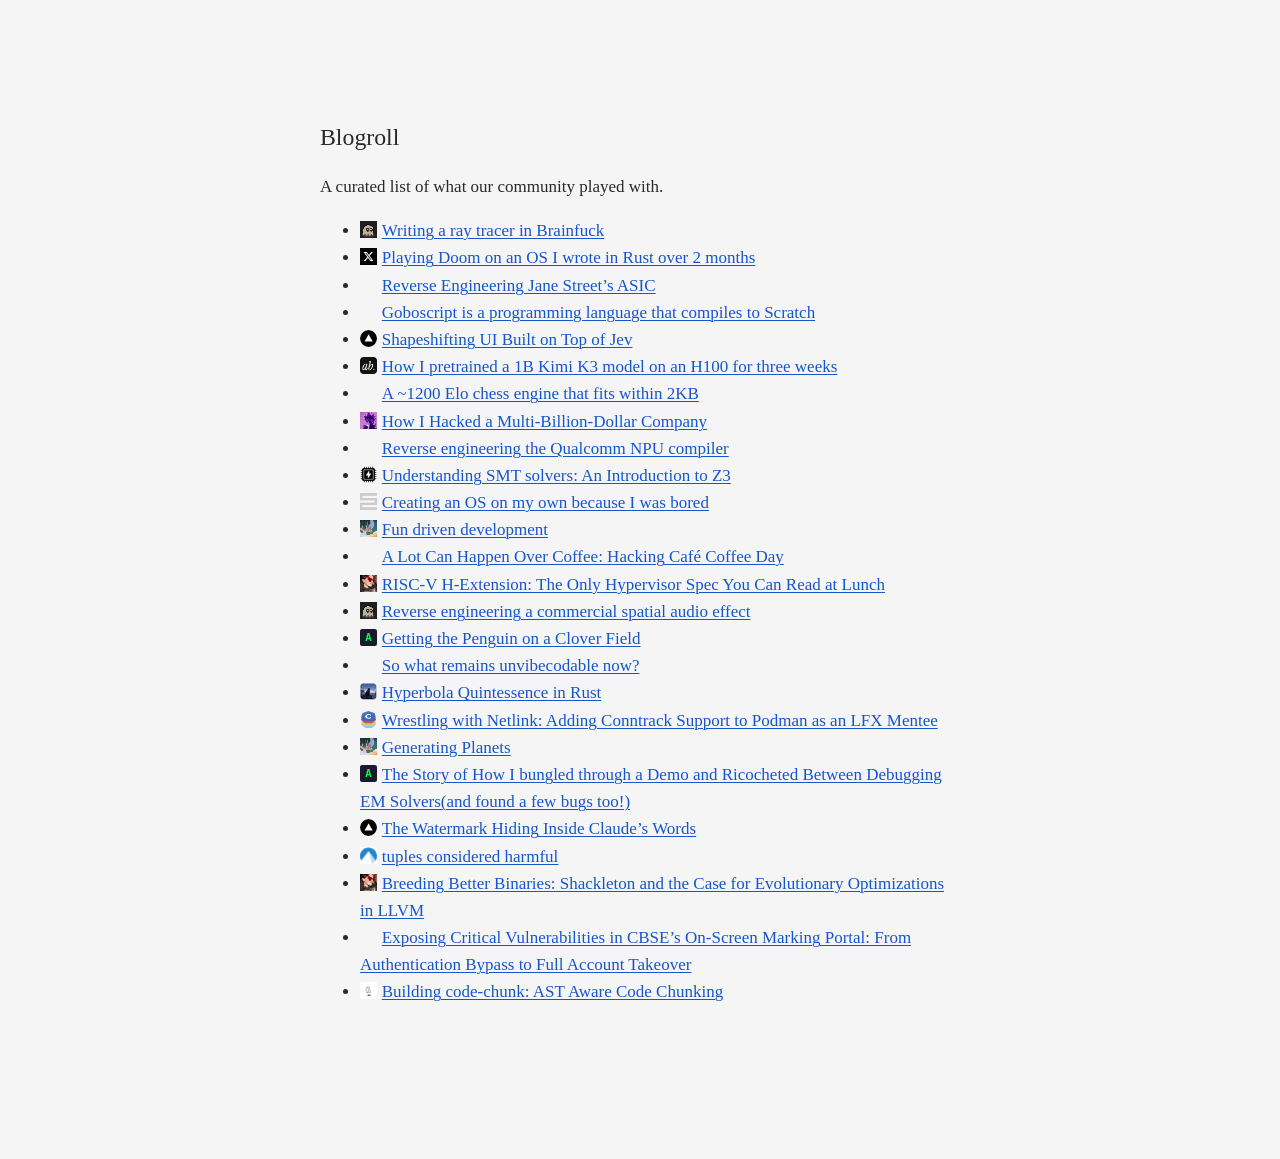
==== blogroll/index.html @ 3fc05bb3 "feat: unify Threadlocked site favicon" ====
<!doctype html>
<html lang="en">
<head>
  <meta charset="utf-8">
  <meta name="viewport" content="width=device-width, initial-scale=1">
  <title>Blogroll — Threadlocked</title>
  <link rel="icon" href="../favicons/threadlocked.png" type="image/png">
  <link rel="stylesheet" href="../style.css?v=2026-10-23-links">
</head>
<body>
  <main>
    <h1>Blogroll</h1>
    <p>A curated list of what our community played with.</p>
    <ul id="blogroll">
      <li><a href="https://datavorous.github.io/writing/qairt/index.html"><img class="link-icon" src="../favicons/datavorous.github.io.png" width="16" height="16" alt="" aria-hidden="true" loading="lazy" decoding="async">Reverse engineering the Qualcomm NPU compiler</a></li>
      <li><a href="https://datavorous.github.io/blog/unvibecodable.html"><img class="link-icon" src="../favicons/datavorous.github.io.png" width="16" height="16" alt="" aria-hidden="true" loading="lazy" decoding="async">So what remains unvibecodable now?</a></li>
      <li><a href="https://ni5arga.com/blog/posts/hacking-cbse/"><img class="link-icon" src="../favicons/ni5arga.com.png" width="16" height="16" alt="" aria-hidden="true" loading="lazy" decoding="async">Exposing Critical Vulnerabilities in CBSE’s On-Screen Marking Portal: From Authentication Bypass to Full Account Takeover</a></li>
      <li><a href="https://ni5arga.com/blog/posts/hacking-ccd/"><img class="link-icon" src="../favicons/ni5arga.com.png" width="16" height="16" alt="" aria-hidden="true" loading="lazy" decoding="async">A Lot Can Happen Over Coffee: Hacking Café Coffee Day</a></li>
      <li><a href="https://blog.podman.io/2025/12/wrestling-with-netlink-adding-conntrack-support-to-podman-as-an-lfx-mentee/"><img class="link-icon" src="../favicons/blog.podman.io.png" width="16" height="16" alt="" aria-hidden="true" loading="lazy" decoding="async">Wrestling with Netlink: Adding Conntrack Support to Podman as an LFX Mentee</a></li>
      <li data-featured><a href="https://blogs.pwnedby.me/blog/hacking-a-multi-billion-dollars-company/"><img class="link-icon" src="../favicons/blogs.pwnedby.me.png" width="16" height="16" alt="" aria-hidden="true" loading="lazy" decoding="async">How I Hacked a Multi-Billion-Dollar Company</a></li>
      <li><a href="https://nolawz.xyz/blog/osdev/"><img class="link-icon" src="../favicons/nolawz.xyz.png" width="16" height="16" alt="" aria-hidden="true" loading="lazy" decoding="async">Creating an OS on my own because I was bored</a></li>
      <li data-featured><a href="https://epestr.com/blog/writing-a-ray-tracer-in-brainfuck/"><img class="link-icon" src="../favicons/epestr.com.png" width="16" height="16" alt="" aria-hidden="true" loading="lazy" decoding="async">Writing a ray tracer in Brainfuck</a></li>
      <li><a href="https://epestr.com/blog/reverse-engineering-a-commercial-spatial-audio-effect/"><img class="link-icon" src="../favicons/epestr.com.png" width="16" height="16" alt="" aria-hidden="true" loading="lazy" decoding="async">Reverse engineering a commercial spatial audio effect</a></li>
      <li><a href="https://namishh.com/blog/devlogs/planet/"><img class="link-icon" src="../favicons/namishh.com.png" width="16" height="16" alt="" aria-hidden="true" loading="lazy" decoding="async">Generating Planets</a></li>
      <li><a href="https://namishh.com/blog/talks/development/"><img class="link-icon" src="../favicons/namishh.com.png" width="16" height="16" alt="" aria-hidden="true" loading="lazy" decoding="async">Fun driven development</a></li>
      <li data-featured><a href="https://shoobham84.github.io/REJS/"><img class="link-icon" src="../favicons/link.svg" width="16" height="16" alt="" aria-hidden="true" loading="lazy" decoding="async">Reverse Engineering Jane Street’s ASIC</a></li>
      <li><a href="https://mooofin.github.io/portfolio/blog/shackleton-llvm-gp.html"><img class="link-icon" src="../favicons/mooofin.github.io.png" width="16" height="16" alt="" aria-hidden="true" loading="lazy" decoding="async">Breeding Better Binaries: Shackleton and the Case for Evolutionary Optimizations in LLVM</a></li>
      <li><a href="https://mooofin.github.io/portfolio/blog/risc-v-hypervisor.html"><img class="link-icon" src="../favicons/mooofin.github.io.png" width="16" height="16" alt="" aria-hidden="true" loading="lazy" decoding="async">RISC-V H-Extension: The Only Hypervisor Spec You Can Read at Lunch</a></li>
      <li><a href="https://www.axisspri.me/plasma/blog/my-journey-with-the-dell-venue-7-native-linux"><img class="link-icon" src="../favicons/www.axisspri.me.svg" width="16" height="16" alt="" aria-hidden="true" loading="lazy" decoding="async">Getting the Penguin on a Clover Field</a></li>
      <li data-featured><a href="https://arneshbanerjee.dev/blog/kimi-k3-for-all.html"><img class="link-icon" src="../favicons/arneshbanerjee.dev.png" width="16" height="16" alt="" aria-hidden="true" loading="lazy" decoding="async">How I pretrained a 1B Kimi K3 model on an H100 for three weeks</a></li>
      <li><a href="https://codeberg.org/aspizu/aspizu.github.io/src/branch/main/tuples-considered-harmful.txt"><img class="link-icon" src="../favicons/codeberg.org.png" width="16" height="16" alt="" aria-hidden="true" loading="lazy" decoding="async">tuples considered harmful</a></li>
      <li data-featured><a href="https://www.anishfn.ink/writing/shapeshift"><img class="link-icon" src="../favicons/www.anishfn.ink.png" width="16" height="16" alt="" aria-hidden="true" loading="lazy" decoding="async">Shapeshifting UI Built on Top of Jev</a></li>
      <li><a href="https://www.anishfn.ink/writing/the-watermark-hiding-inside-claude-s-words"><img class="link-icon" src="../favicons/www.anishfn.ink.png" width="16" height="16" alt="" aria-hidden="true" loading="lazy" decoding="async">The Watermark Hiding Inside Claude’s Words</a></li>
      <li><a href="https://www.nexxel.dev/blog/code-chunk"><img class="link-icon" src="../favicons/www.nexxel.dev.png" width="16" height="16" alt="" aria-hidden="true" loading="lazy" decoding="async">Building code-chunk: AST Aware Code Chunking</a></li>
      <li><a href="https://de-engineer.github.io/SMT-Solvers/"><img class="link-icon" src="../favicons/de-engineer.github.io.png" width="16" height="16" alt="" aria-hidden="true" loading="lazy" decoding="async">Understanding SMT solvers: An Introduction to Z3</a></li>
      <li><a href="https://rohith.net/posts/hyperbola-quintessence-in-rust/"><img class="link-icon" src="../favicons/rohith.net.png" width="16" height="16" alt="" aria-hidden="true" loading="lazy" decoding="async">Hyperbola Quintessence in Rust</a></li>
      <li><a href="https://www.axisspri.me/plasma/blog/jaam_solver_gauntlet_blog_draft_updated"><img class="link-icon" src="../favicons/www.axisspri.me.svg" width="16" height="16" alt="" aria-hidden="true" loading="lazy" decoding="async">The Story of How I bungled through a Demo and Ricocheted Between Debugging EM Solvers(and found a few bugs too!)</a></li>
      <li data-featured><a href="https://x.com/thatmagicalcat_/status/2050139356225253672"><img class="link-icon" src="../favicons/x.com.png" width="16" height="16" alt="" aria-hidden="true" loading="lazy" decoding="async">Playing Doom on an OS I wrote in Rust over 2 months</a></li>
      <li data-featured><a href="https://news.ycombinator.com/item?id=44026799"><img class="link-icon" src="../favicons/news.ycombinator.com.png" width="16" height="16" alt="" aria-hidden="true" loading="lazy" decoding="async">Goboscript is a programming language that compiles to Scratch</a></li>
      <li data-featured><a href="https://news.ycombinator.com/item?id=47014500"><img class="link-icon" src="../favicons/news.ycombinator.com.png" width="16" height="16" alt="" aria-hidden="true" loading="lazy" decoding="async">A ~1200 Elo chess engine that fits within 2KB</a></li>
    </ul>
  </main>
  <script>
    function shuffle(items) {
      const result = [...items];
      for (let i = result.length - 1; i > 0; i--) {
        const j = Math.floor(Math.random() * (i + 1));
        [result[i], result[j]] = [result[j], result[i]];
      }
      return result;
    }

    const blogroll = document.getElementById("blogroll");
    const items = Array.from(blogroll.children);
    const featured = items.filter(item => item.hasAttribute("data-featured"));
    const remaining = items.filter(item => !item.hasAttribute("data-featured"));
    blogroll.replaceChildren(...shuffle(featured), ...shuffle(remaining));
  </script>
</body>
</html>
---- style.css ----
body {
  max-width: 640px;
  margin: 0 auto;
  padding: 6em 1.5em 8em;
  font-family: Georgia, serif;
  font-size: 17px;
  line-height: 1.6;
  color: #292929;
  background: #f5f5f5;
}
h1, h2, h3 {
  font-family: Georgia, serif;
  font-weight: normal;
}
h1 { font-size: 1.4em; }
h2 { font-size: 1.2em; }
h3 { font-size: 1em; }
.article-date { margin-top: -.6em; color: #767a82; font-size: .9em; }
strong { font-weight: normal; font-style: italic; }
a, a:visited {
  color: #1656cc;
  text-decoration-line: underline;
  text-decoration-style: solid;
  text-decoration-color: currentColor;
  text-decoration-thickness: 1px;
  text-underline-offset: .12em;
}
a .link-icon { display: inline-block; width: 1em; height: 1em; max-width: none; margin-right: .28em; vertical-align: -.12em; object-fit: contain; }
figure { width: 100%; max-width: 100%; margin: 1.5em 0; }
img { display: block; max-width: 100%; height: auto; }
figure img { width: 100%; }
figcaption { margin-top: .4em; color: #767a82; font-size: .9em; font-style: italic; }
@media (max-width: 480px) {
  body { font-size: 17px; padding: 4em 1.25em 6em; }
}
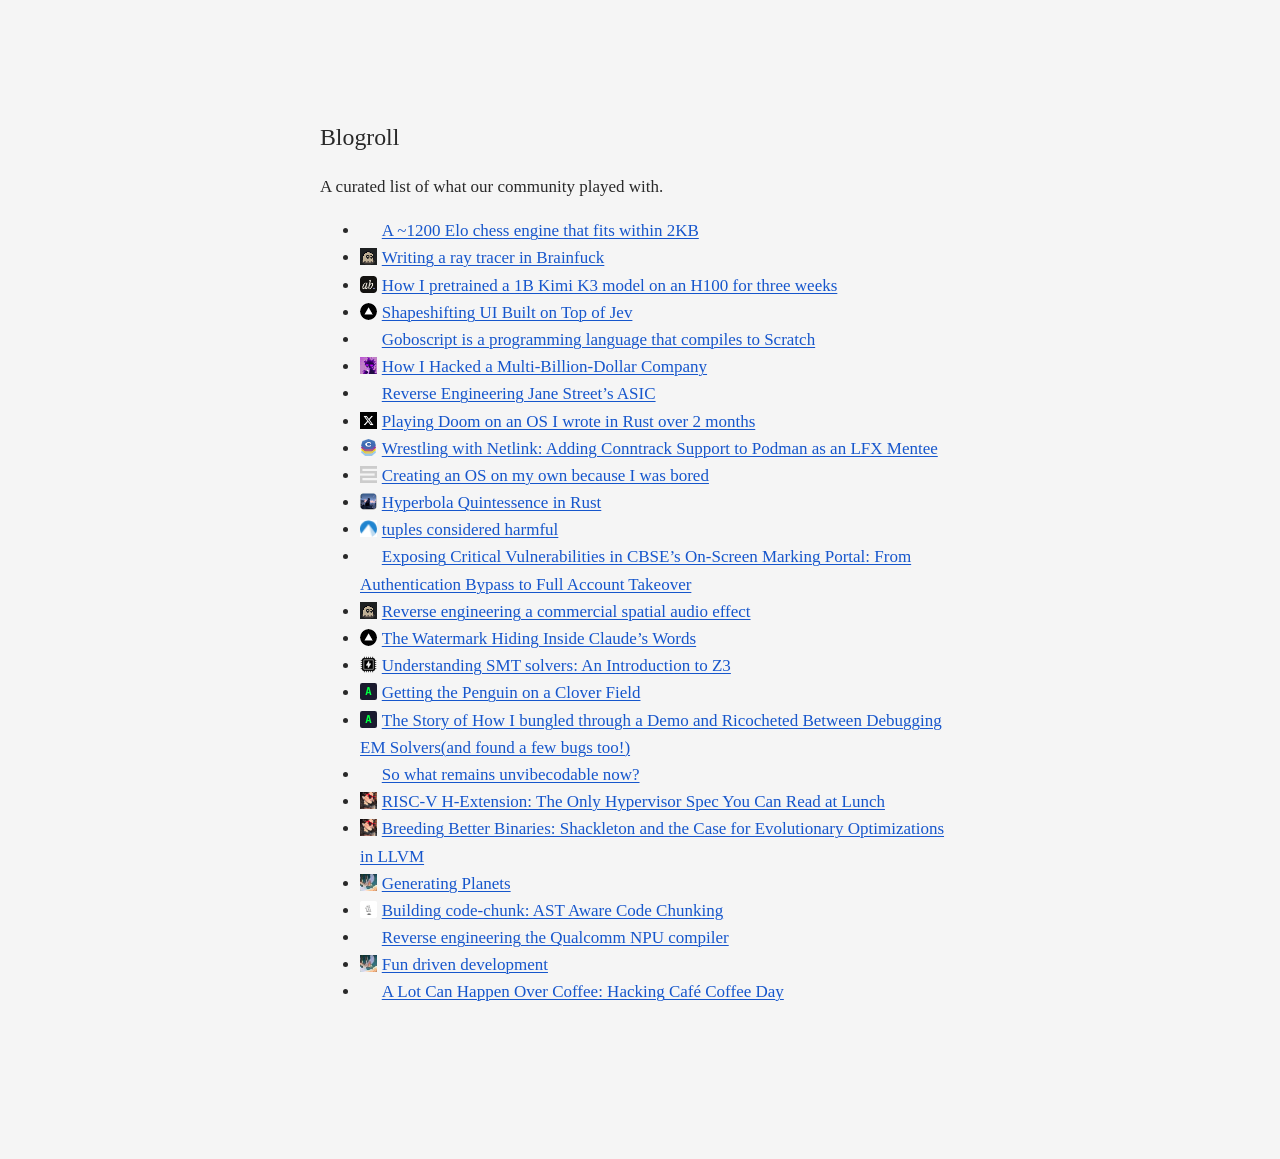
==== commit d646374b: "feat: replace shared site favicon" ====
--- a/blogroll/index.html
+++ b/blogroll/index.html
@@ -4,7 +4,7 @@
   <meta charset="utf-8">
   <meta name="viewport" content="width=device-width, initial-scale=1">
   <title>Blogroll — Threadlocked</title>
-  <link rel="icon" href="../favicons/threadlocked.png" type="image/png">
+  <link rel="icon" href="../favicons/threadlocked-mark.png" type="image/png">
   <link rel="stylesheet" href="../style.css?v=2026-10-23-links">
 </head>
 <body>
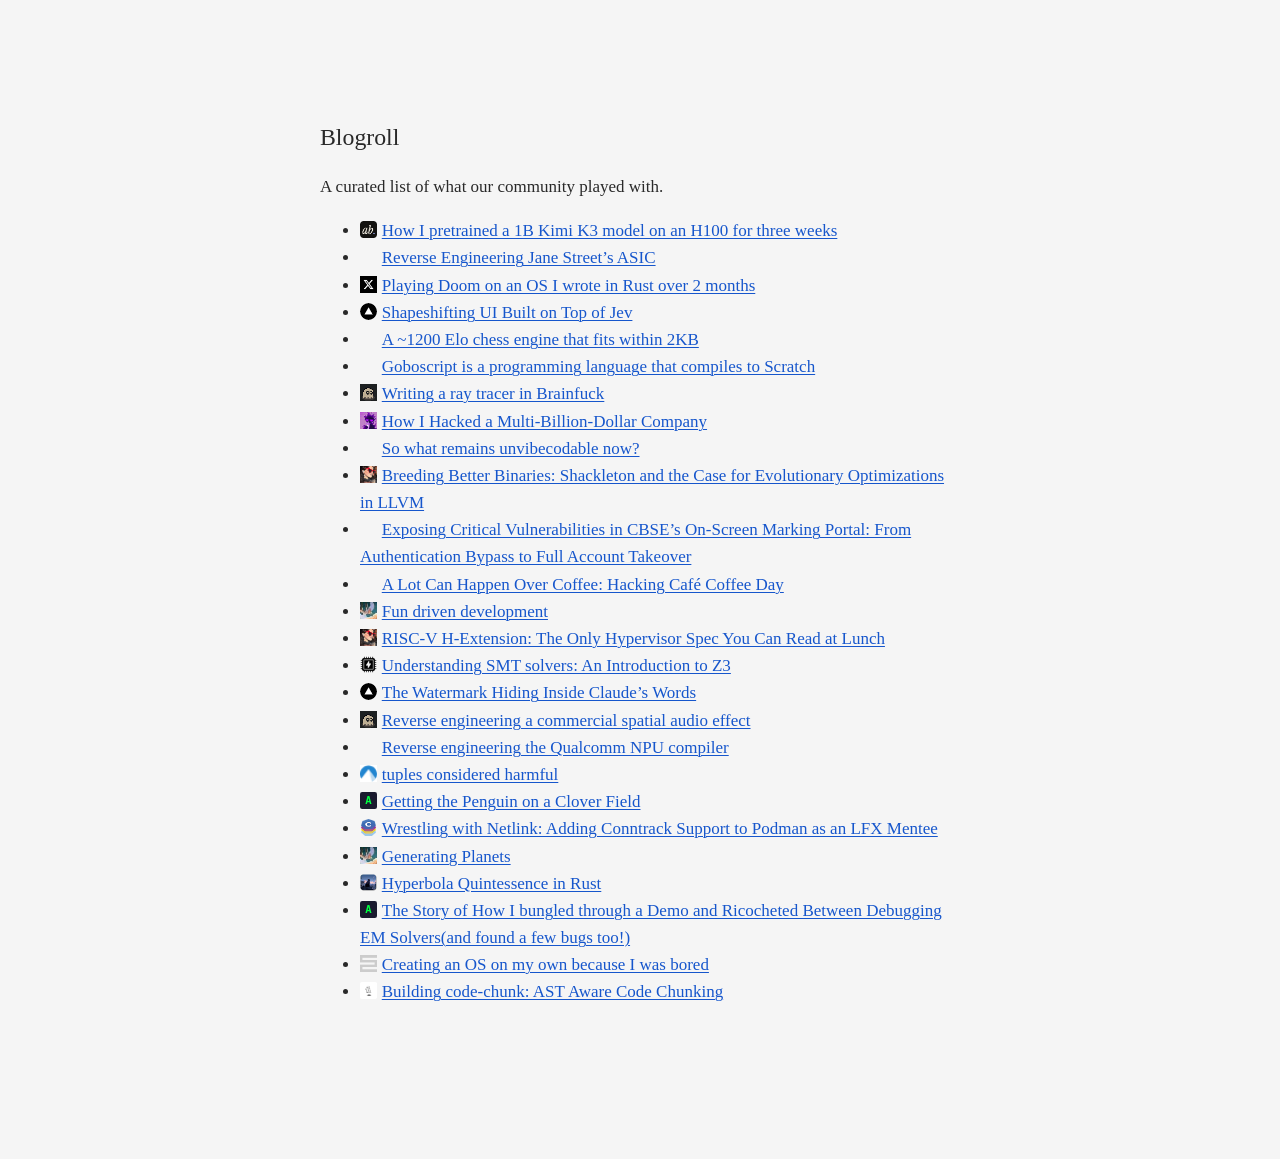
==== commit 7e2d47e6: "feat: add Umami analytics across site" ====
--- a/blogroll/index.html
+++ b/blogroll/index.html
@@ -6,6 +6,7 @@
   <title>Blogroll — Threadlocked</title>
   <link rel="icon" href="../favicons/threadlocked-mark.png" type="image/png">
   <link rel="stylesheet" href="../style.css?v=2026-10-23-links">
+  <script defer src="https://cloud.umami.is/script.js" data-website-id="3d52877c-8464-46fd-989c-2ba19c2e711e"></script>
 </head>
 <body>
   <main>
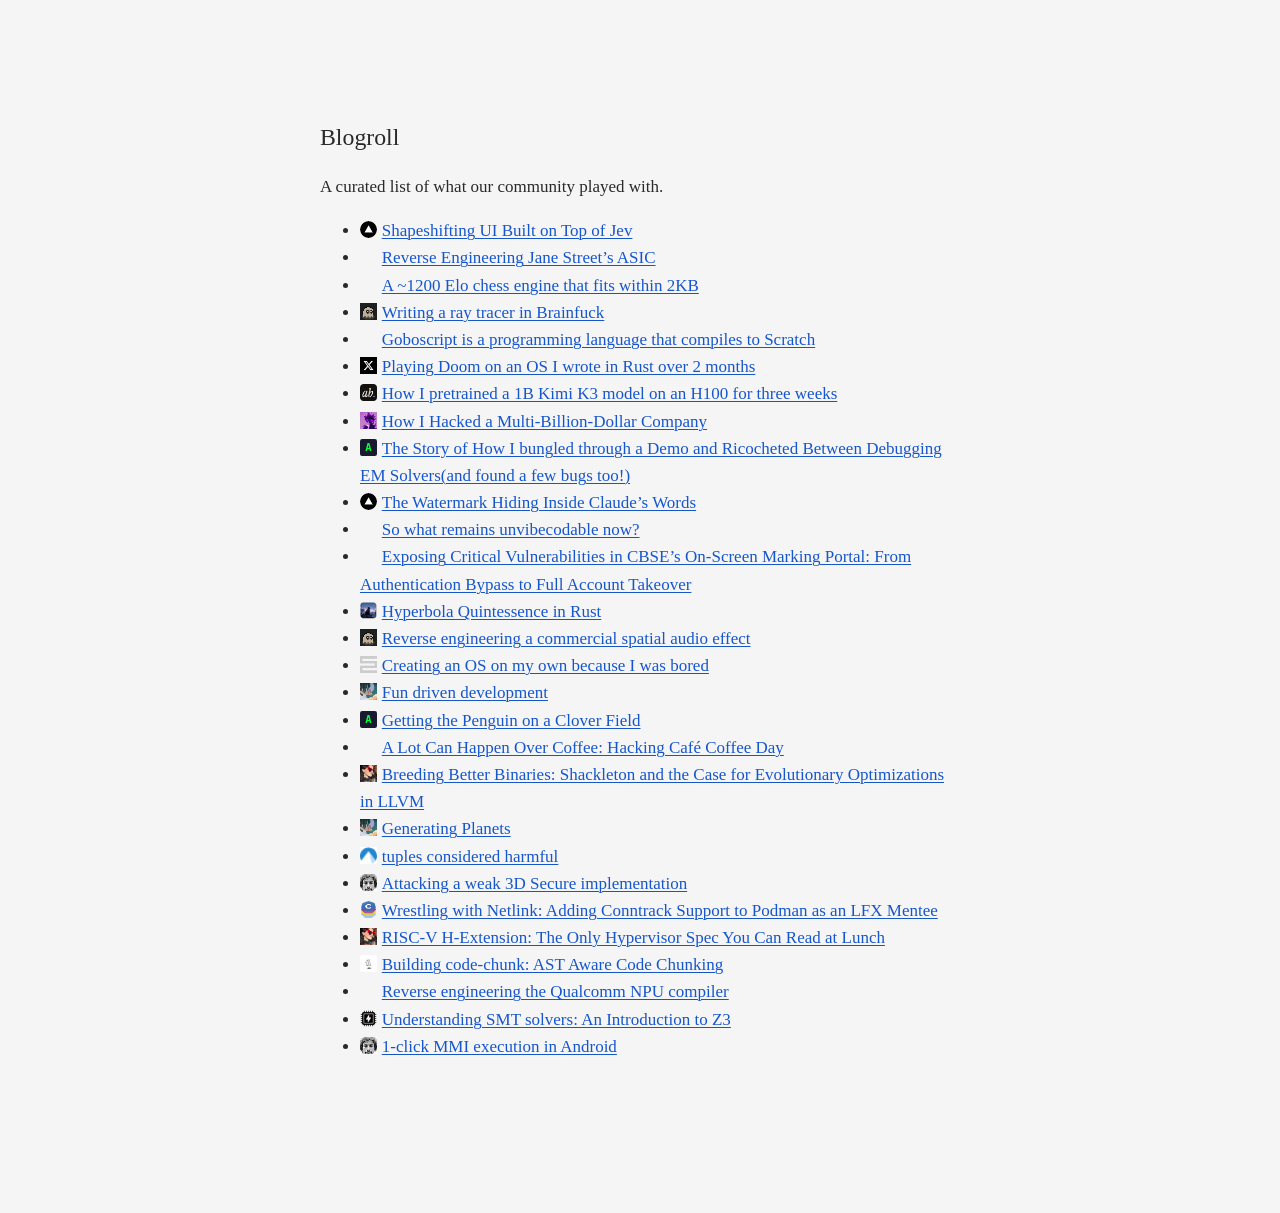
==== commit a767c1f5: "feat: add Karan Saini posts to blogroll" ====
--- a/blogroll/index.html
+++ b/blogroll/index.html
@@ -39,6 +39,8 @@
       <li data-featured><a href="https://x.com/thatmagicalcat_/status/2050139356225253672"><img class="link-icon" src="../favicons/x.com.png" width="16" height="16" alt="" aria-hidden="true" loading="lazy" decoding="async">Playing Doom on an OS I wrote in Rust over 2 months</a></li>
       <li data-featured><a href="https://news.ycombinator.com/item?id=44026799"><img class="link-icon" src="../favicons/news.ycombinator.com.png" width="16" height="16" alt="" aria-hidden="true" loading="lazy" decoding="async">Goboscript is a programming language that compiles to Scratch</a></li>
       <li data-featured><a href="https://news.ycombinator.com/item?id=47014500"><img class="link-icon" src="../favicons/news.ycombinator.com.png" width="16" height="16" alt="" aria-hidden="true" loading="lazy" decoding="async">A ~1200 Elo chess engine that fits within 2KB</a></li>
+      <li><a href="https://karansaini.com/mmi-android/"><img class="link-icon" src="../favicons/karansaini.com.png" width="16" height="16" alt="" aria-hidden="true" loading="lazy" decoding="async">1-click MMI execution in Android</a></li>
+      <li><a href="https://karansaini.com/3d-secure-flawed-otp-handling/"><img class="link-icon" src="../favicons/karansaini.com.png" width="16" height="16" alt="" aria-hidden="true" loading="lazy" decoding="async">Attacking a weak 3D Secure implementation</a></li>
     </ul>
   </main>
   <script>
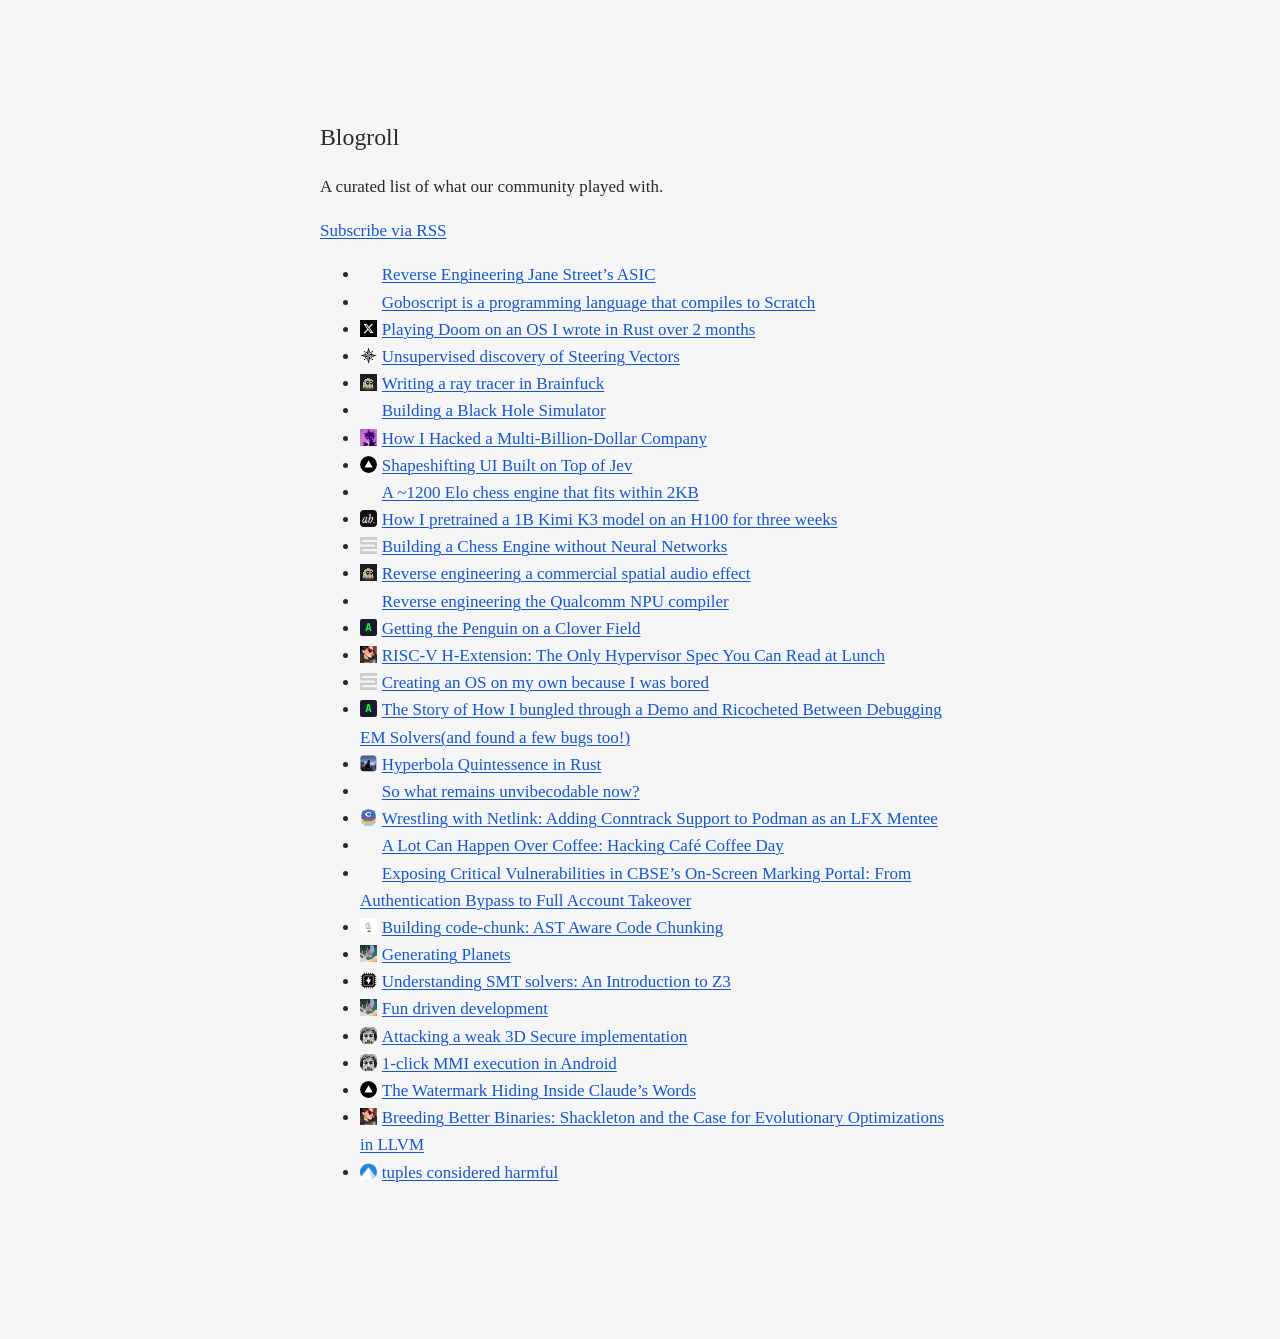
==== commit 7d5f8936: "feat: add blogroll RSS feed and preferred links" ====
--- a/blogroll/index.html
+++ b/blogroll/index.html
@@ -5,6 +5,7 @@
   <meta name="viewport" content="width=device-width, initial-scale=1">
   <title>Blogroll — Threadlocked</title>
   <link rel="icon" href="../favicons/threadlocked-mark.png" type="image/png">
+  <link rel="alternate" type="application/rss+xml" title="Threadlocked Blogroll" href="feed.xml">
   <link rel="stylesheet" href="../style.css?v=2026-10-23-links">
   <script defer src="https://cloud.umami.is/script.js" data-website-id="3d52877c-8464-46fd-989c-2ba19c2e711e"></script>
 </head>
@@ -12,6 +13,7 @@
   <main>
     <h1>Blogroll</h1>
     <p>A curated list of what our community played with.</p>
+    <p><a href="feed.xml">Subscribe via RSS</a></p>
     <ul id="blogroll">
       <li><a href="https://datavorous.github.io/writing/qairt/index.html"><img class="link-icon" src="../favicons/datavorous.github.io.png" width="16" height="16" alt="" aria-hidden="true" loading="lazy" decoding="async">Reverse engineering the Qualcomm NPU compiler</a></li>
       <li><a href="https://datavorous.github.io/blog/unvibecodable.html"><img class="link-icon" src="../favicons/datavorous.github.io.png" width="16" height="16" alt="" aria-hidden="true" loading="lazy" decoding="async">So what remains unvibecodable now?</a></li>
@@ -41,6 +43,9 @@
       <li data-featured><a href="https://news.ycombinator.com/item?id=47014500"><img class="link-icon" src="../favicons/news.ycombinator.com.png" width="16" height="16" alt="" aria-hidden="true" loading="lazy" decoding="async">A ~1200 Elo chess engine that fits within 2KB</a></li>
       <li><a href="https://karansaini.com/mmi-android/"><img class="link-icon" src="../favicons/karansaini.com.png" width="16" height="16" alt="" aria-hidden="true" loading="lazy" decoding="async">1-click MMI execution in Android</a></li>
       <li><a href="https://karansaini.com/3d-secure-flawed-otp-handling/"><img class="link-icon" src="../favicons/karansaini.com.png" width="16" height="16" alt="" aria-hidden="true" loading="lazy" decoding="async">Attacking a weak 3D Secure implementation</a></li>
+      <li data-featured><a href="https://www.lesswrong.com/posts/T64JQFZ5NwSzx4mJu/unsupervised-discovery-of-steering-vectors"><img class="link-icon" src="../favicons/www.lesswrong.com.png" width="16" height="16" alt="" aria-hidden="true" loading="lazy" decoding="async">Unsupervised discovery of Steering Vectors</a></li>
+      <li data-featured><a href="https://www.weptune.dev/maths/heavens-gate"><img class="link-icon" src="../favicons/www.weptune.dev.png" width="16" height="16" alt="" aria-hidden="true" loading="lazy" decoding="async">Building a Chess Engine without Neural Networks</a></li>
+      <li data-featured><a href="https://zahintapadar.github.io/blog/building-a-black-hole-simulator/"><img class="link-icon" src="../favicons/link.svg" width="16" height="16" alt="" aria-hidden="true" loading="lazy" decoding="async">Building a Black Hole Simulator</a></li>
     </ul>
   </main>
   <script>
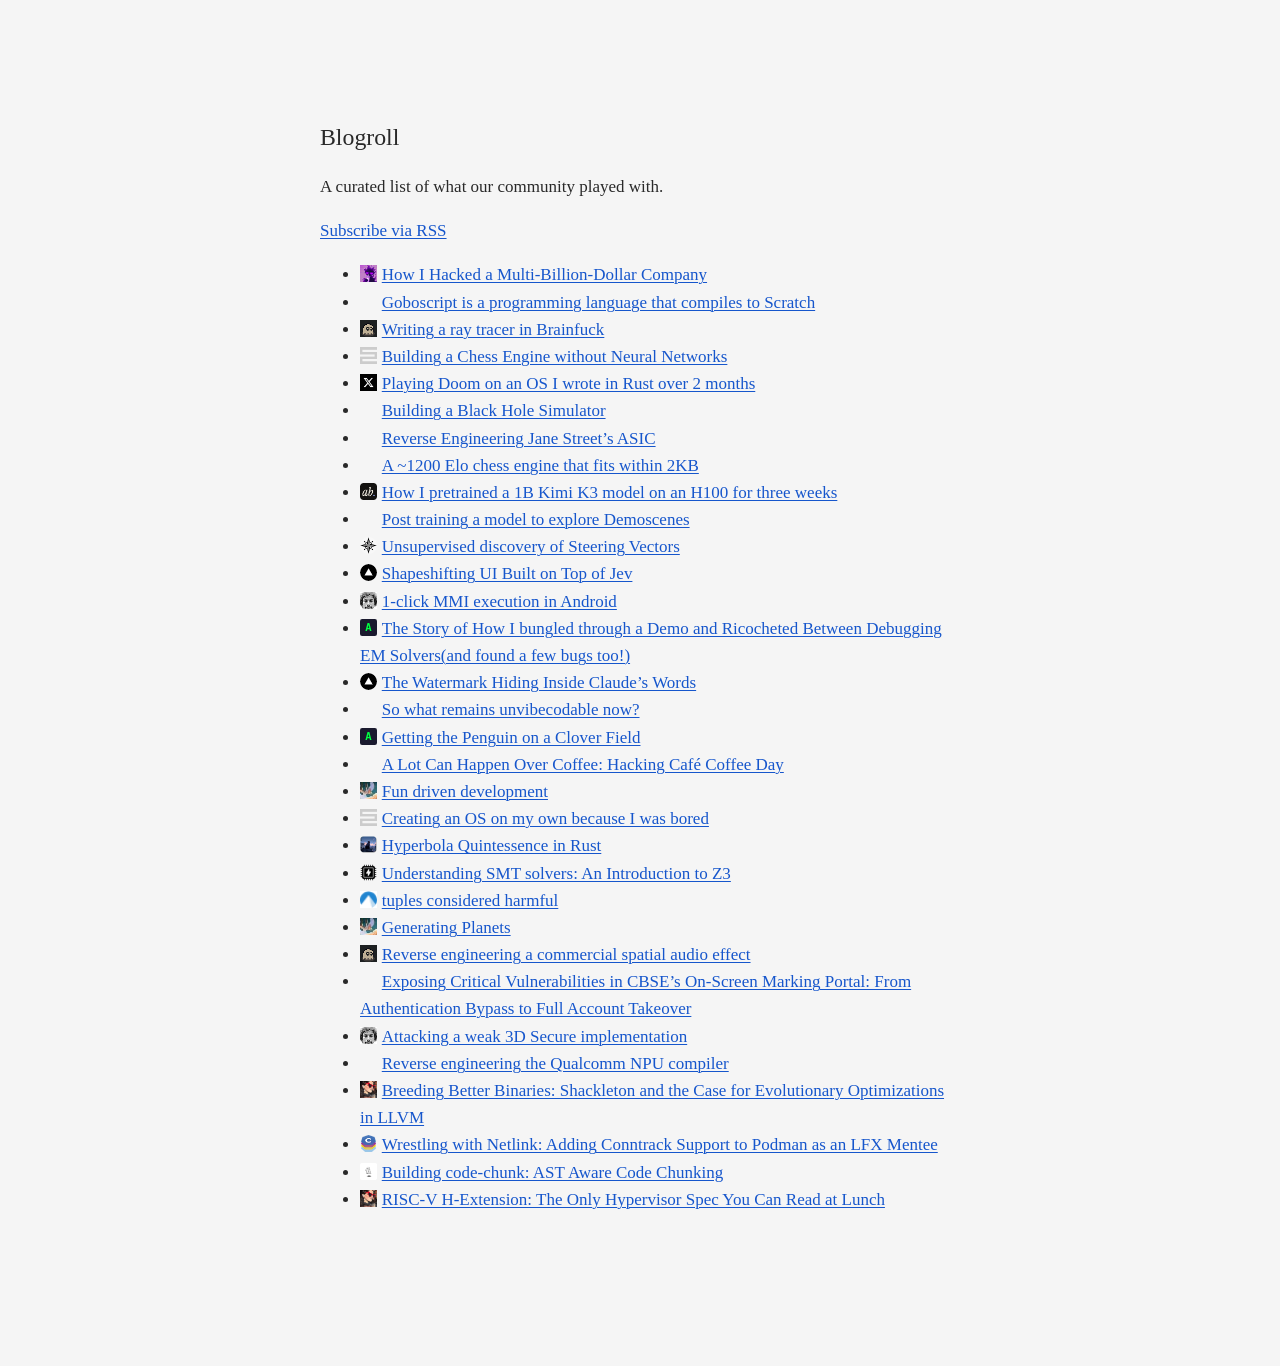
==== commit b89af492: "feat: add Demoscener article to preferred blogroll" ====
--- a/blogroll/index.html
+++ b/blogroll/index.html
@@ -46,6 +46,7 @@
       <li data-featured><a href="https://www.lesswrong.com/posts/T64JQFZ5NwSzx4mJu/unsupervised-discovery-of-steering-vectors"><img class="link-icon" src="../favicons/www.lesswrong.com.png" width="16" height="16" alt="" aria-hidden="true" loading="lazy" decoding="async">Unsupervised discovery of Steering Vectors</a></li>
       <li data-featured><a href="https://www.weptune.dev/maths/heavens-gate"><img class="link-icon" src="../favicons/www.weptune.dev.png" width="16" height="16" alt="" aria-hidden="true" loading="lazy" decoding="async">Building a Chess Engine without Neural Networks</a></li>
       <li data-featured><a href="https://zahintapadar.github.io/blog/building-a-black-hole-simulator/"><img class="link-icon" src="../favicons/link.svg" width="16" height="16" alt="" aria-hidden="true" loading="lazy" decoding="async">Building a Black Hole Simulator</a></li>
+      <li data-featured><a href="https://datavorous.com/writing/demoscener/"><img class="link-icon" src="../favicons/link.svg" width="16" height="16" alt="" aria-hidden="true" loading="lazy" decoding="async">Post training a model to explore Demoscenes</a></li>
     </ul>
   </main>
   <script>
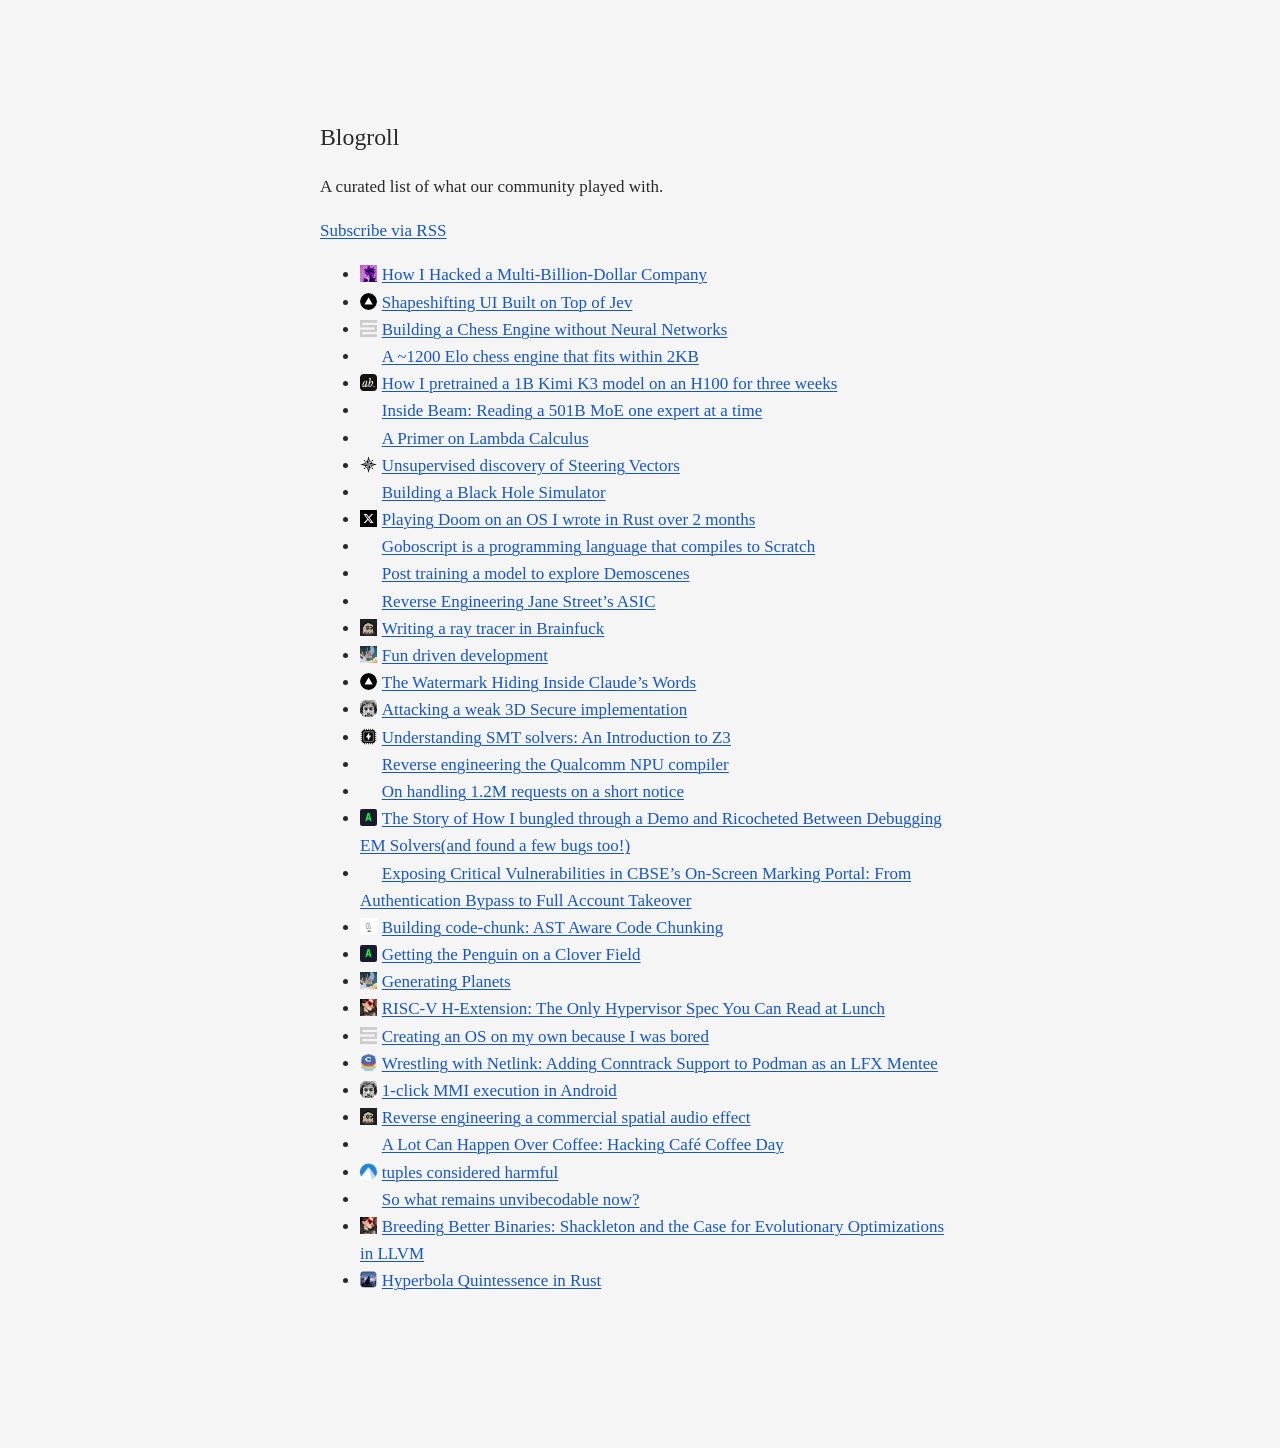
==== commit 715836b6: "feat: add three articles to blogroll" ====
--- a/blogroll/index.html
+++ b/blogroll/index.html
@@ -47,6 +47,9 @@
       <li data-featured><a href="https://www.weptune.dev/maths/heavens-gate"><img class="link-icon" src="../favicons/www.weptune.dev.png" width="16" height="16" alt="" aria-hidden="true" loading="lazy" decoding="async">Building a Chess Engine without Neural Networks</a></li>
       <li data-featured><a href="https://zahintapadar.github.io/blog/building-a-black-hole-simulator/"><img class="link-icon" src="../favicons/link.svg" width="16" height="16" alt="" aria-hidden="true" loading="lazy" decoding="async">Building a Black Hole Simulator</a></li>
       <li data-featured><a href="https://datavorous.com/writing/demoscener/"><img class="link-icon" src="../favicons/link.svg" width="16" height="16" alt="" aria-hidden="true" loading="lazy" decoding="async">Post training a model to explore Demoscenes</a></li>
+      <li data-featured><a href="https://mukesh.0xc84.fyi/blog/lambda-calculus.html"><img class="link-icon" src="../favicons/link.svg" width="16" height="16" alt="" aria-hidden="true" loading="lazy" decoding="async">A Primer on Lambda Calculus</a></li>
+      <li><a href="https://ahhyoushh.github.io/betjee/"><img class="link-icon" src="../favicons/link.svg" width="16" height="16" alt="" aria-hidden="true" loading="lazy" decoding="async">On handling 1.2M requests on a short notice</a></li>
+      <li data-featured><a href="https://rycerz.es/blog/inside-beam"><img class="link-icon" src="../favicons/link.svg" width="16" height="16" alt="" aria-hidden="true" loading="lazy" decoding="async">Inside Beam: Reading a 501B MoE one expert at a time</a></li>
     </ul>
   </main>
   <script>
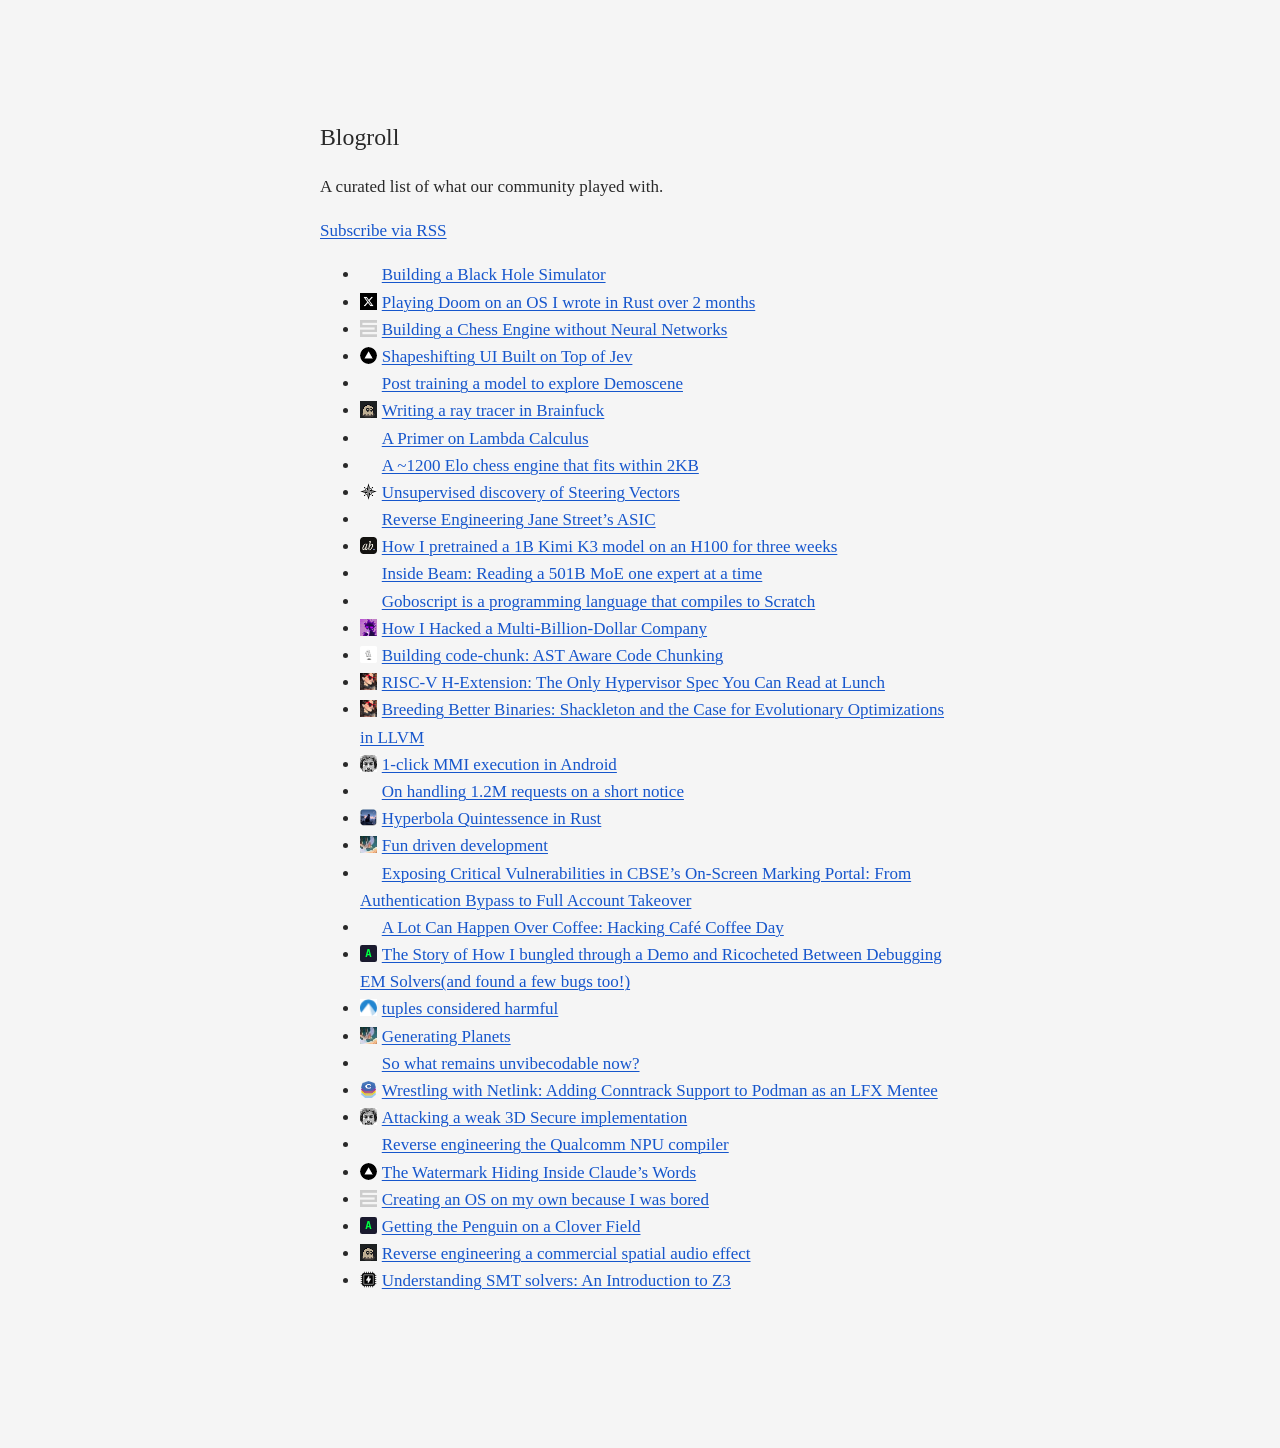
==== commit 148f4c2e: "fix: sync edited blogroll titles from Markdown" ====
--- a/blogroll/index.html
+++ b/blogroll/index.html
@@ -46,7 +46,7 @@
       <li data-featured><a href="https://www.lesswrong.com/posts/T64JQFZ5NwSzx4mJu/unsupervised-discovery-of-steering-vectors"><img class="link-icon" src="../favicons/www.lesswrong.com.png" width="16" height="16" alt="" aria-hidden="true" loading="lazy" decoding="async">Unsupervised discovery of Steering Vectors</a></li>
       <li data-featured><a href="https://www.weptune.dev/maths/heavens-gate"><img class="link-icon" src="../favicons/www.weptune.dev.png" width="16" height="16" alt="" aria-hidden="true" loading="lazy" decoding="async">Building a Chess Engine without Neural Networks</a></li>
       <li data-featured><a href="https://zahintapadar.github.io/blog/building-a-black-hole-simulator/"><img class="link-icon" src="../favicons/link.svg" width="16" height="16" alt="" aria-hidden="true" loading="lazy" decoding="async">Building a Black Hole Simulator</a></li>
-      <li data-featured><a href="https://datavorous.com/writing/demoscener/"><img class="link-icon" src="../favicons/link.svg" width="16" height="16" alt="" aria-hidden="true" loading="lazy" decoding="async">Post training a model to explore Demoscenes</a></li>
+      <li data-featured><a href="https://datavorous.com/writing/demoscener/"><img class="link-icon" src="../favicons/link.svg" width="16" height="16" alt="" aria-hidden="true" loading="lazy" decoding="async">Post training a model to explore Demoscene</a></li>
       <li data-featured><a href="https://mukesh.0xc84.fyi/blog/lambda-calculus.html"><img class="link-icon" src="../favicons/link.svg" width="16" height="16" alt="" aria-hidden="true" loading="lazy" decoding="async">A Primer on Lambda Calculus</a></li>
       <li><a href="https://ahhyoushh.github.io/betjee/"><img class="link-icon" src="../favicons/link.svg" width="16" height="16" alt="" aria-hidden="true" loading="lazy" decoding="async">On handling 1.2M requests on a short notice</a></li>
       <li data-featured><a href="https://rycerz.es/blog/inside-beam"><img class="link-icon" src="../favicons/link.svg" width="16" height="16" alt="" aria-hidden="true" loading="lazy" decoding="async">Inside Beam: Reading a 501B MoE one expert at a time</a></li>
